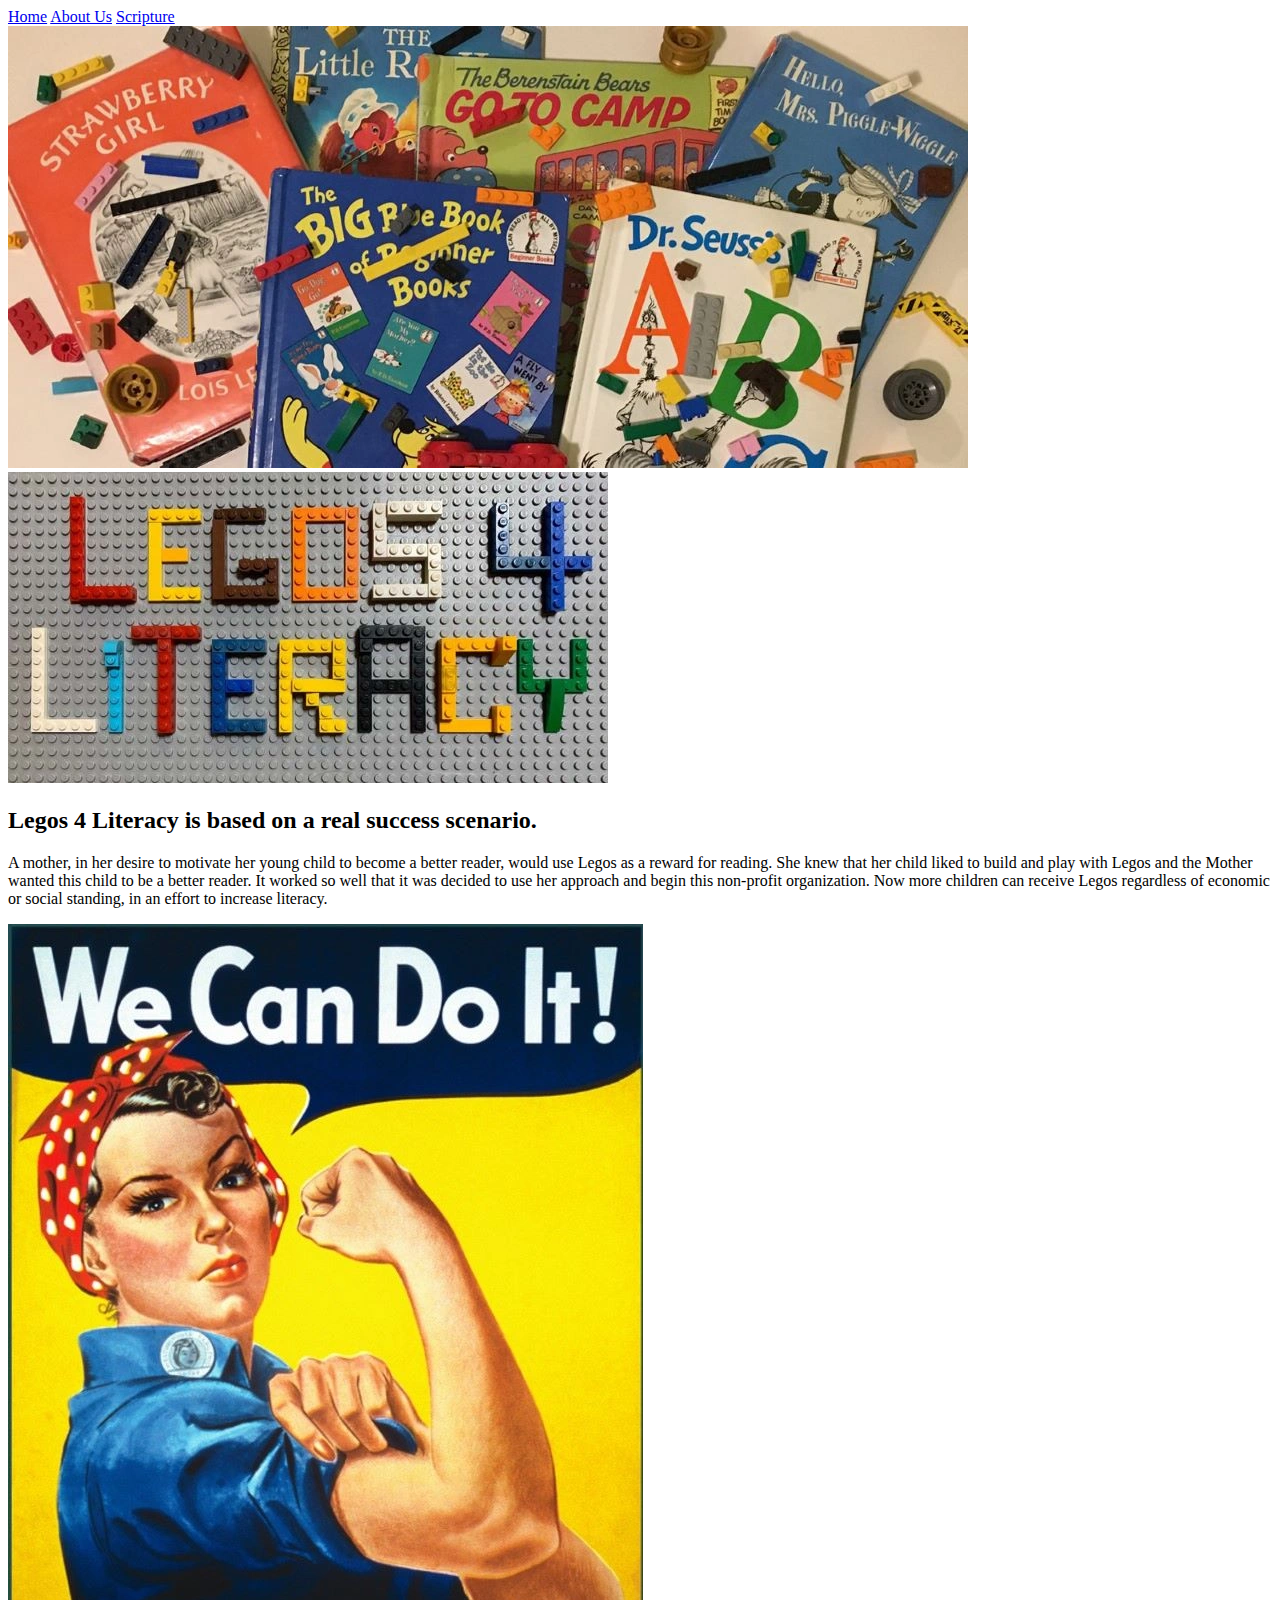
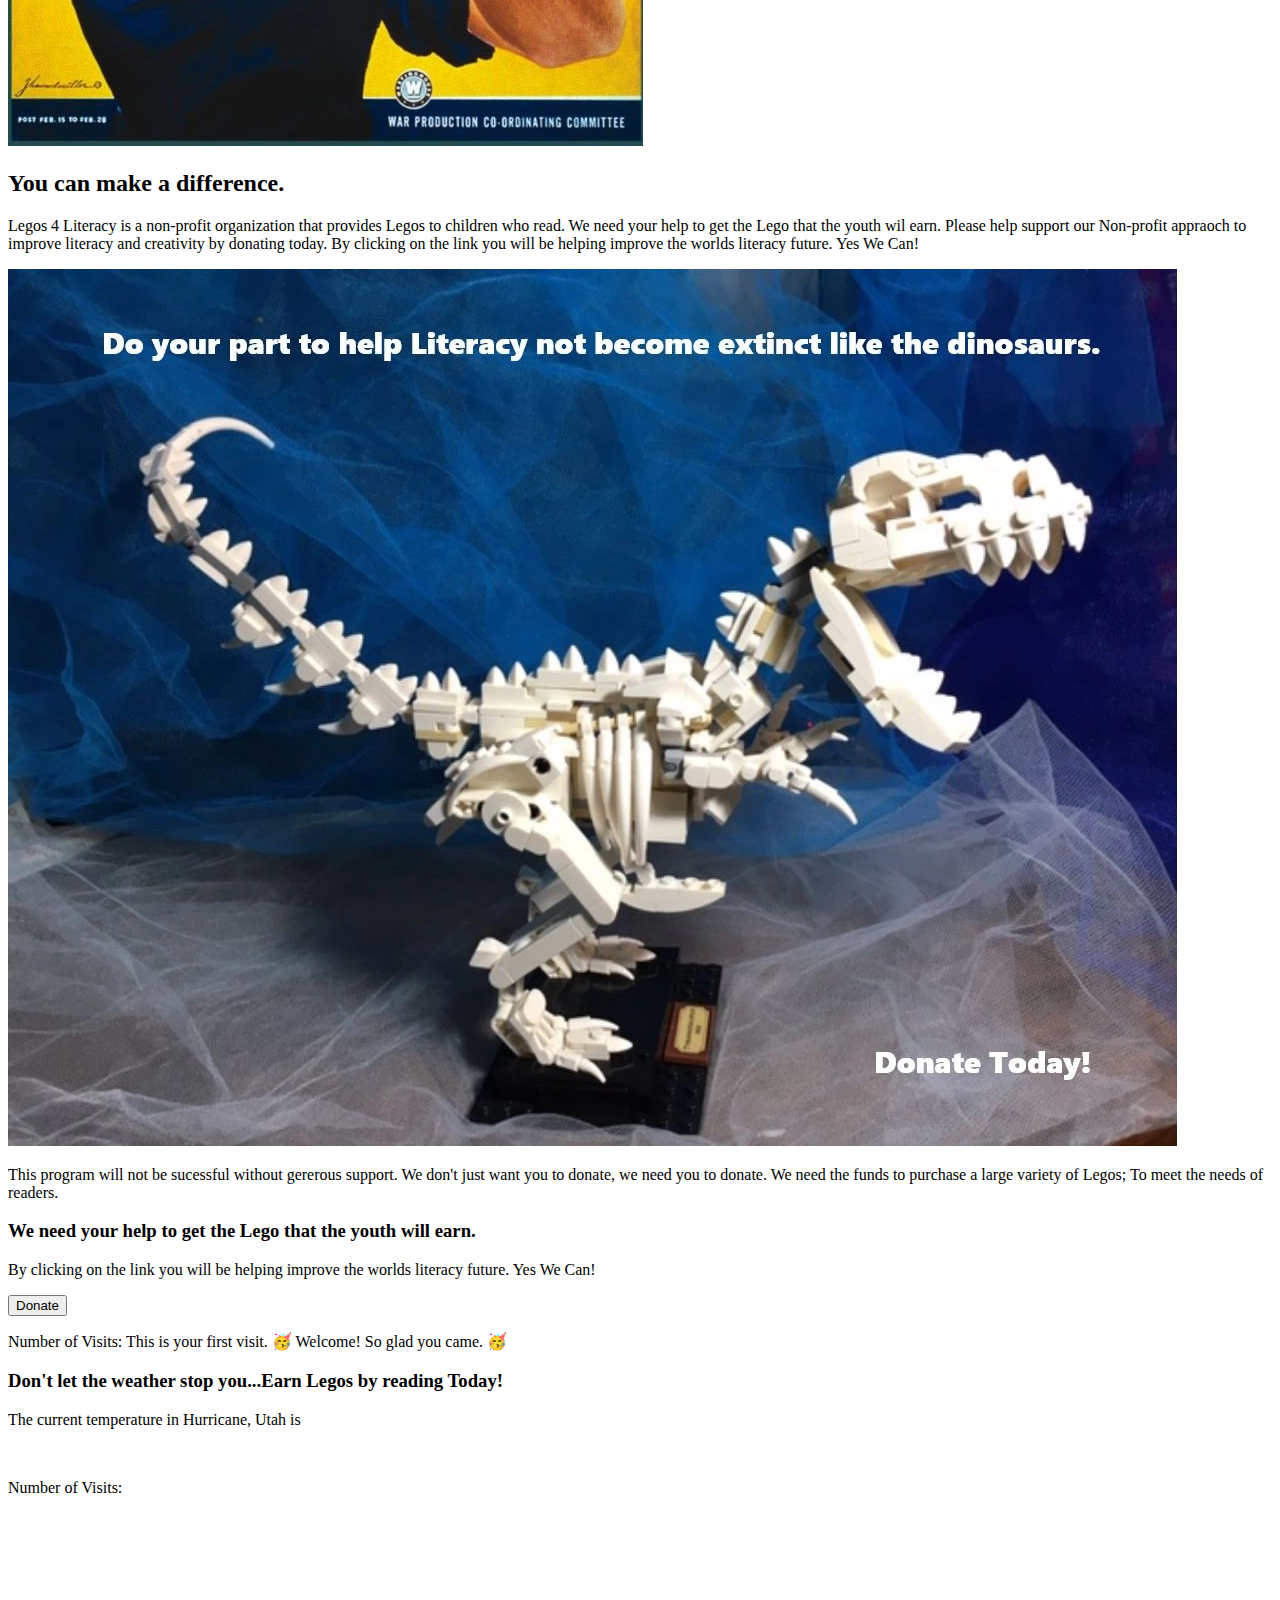
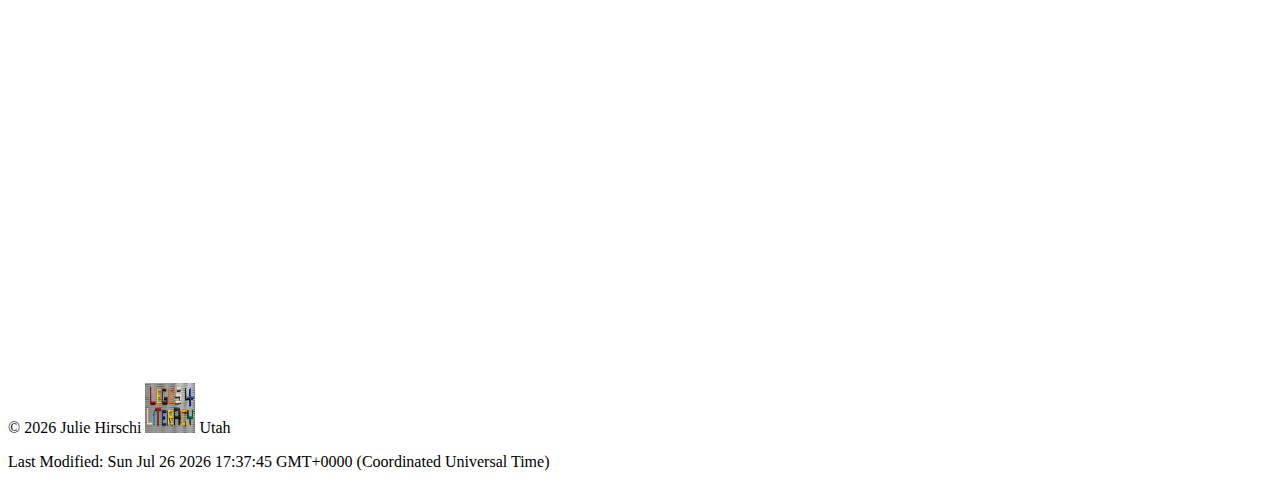
==== index.html/index.html @ 8812dffa "first commit" ====
<!DOCTYPE html>
<html lang="en">

<head>
    <meta charset="UTF-8" />
    <meta name="viewport" content="width=device-width, initial-scale=1.0" />
    <title>Legos 4 Literacy | Home</title>
    <link rel="stylesheet" href="/css/style.css" />
    <link rel="" <script src="js/main.js" type="module">
    </script>
</head>

<body>
    <header class="divider" id="main-header">

    </header>
    <div>
        <!--Top Nav Menu-->

        <nav class="navigation">
            <a href="#" title="Home">Home</a></li>
            <a href="about.html" title="About Us">About Us</a></li>
            <a href="https://www.churchofjesuschrist.org/study/scriptures/bofm/jacob/6?lang=eng"
                target="_blank">Scripture</a>
        </nav>
        <main class="divider">
            <div class="hero">
                <img src="/images/hero.webp" srcset="images/hero.webp 500w, images/hero.webp"
                    alt="childrens books with lego bricks spread on top" />
                <div class="logo logo--square">
                    <img src="images/logo.webp" alt="Legos 4 Literacy logo" />

                </div>
            </div>
            <section class="mission">
                <h2>Legos 4 Literacy is based on a real success scenario.</h2>
                <p>A mother, in her desire to motivate her young child to become a better reader, would use Legos as a
                    reward for reading. She knew that her child liked to build and play with Legos and the Mother wanted
                    this child to be a better reader. It worked so well that it was decided to use her approach and
                    begin this non-profit organization. Now more children can receive Legos regardless of economic or
                    social standing, in an effort to increase literacy.
                </p>
            </section>


</body>

</html>
<main>

    <img src="images/we-can-do.webp" srcset="images/we-can-do.webp 500w, images/we-can-do.webp"
        alt="We Can Do It war production co-ordinating committee poster" />
    <h2>You can make a difference.</h2>
    <p>Legos 4 Literacy is a non-profit organization that provides Legos to children who read. We need your help to get
        the Lego that the youth wil earn. Please help support our Non-profit appraoch to improve literacy and creativity
        by donating today. By clicking on the link you will be helping improve the worlds literacy future. Yes We Can!
    </p>
    <img src="images/extinct.webp" srcset="images/extinct.webp 500w, images/extinct.webp" alt="Lego T-Rex build" />
    <p>This program will not be sucessful without gererous support. We don't just want you to donate, we need you to
        donate. We need the funds to purchase a large variety of Legos; To meet the needs of readers.</p>
    <div class="flex-container">
        <section class="card left">
            <h3>We need your help to get the Lego that the youth will earn.</h3>
            <p>By clicking on the link you will be helping improve the worlds literacy future. Yes We Can!</p>
            <button onclick="location.href='thanks.html'">Donate</button>
            <p><span class="label">Number of Visits: </span><span class="visits"></span></p>
            <section class="card right">
                <h3>Don't let the weather stop you...Earn Legos by reading Today!</h3>
                <div class="weather-container">
                    <p>The current temperature in Hurricane, Utah is <span id="current-temp"></span></p>
                    <figure>
                        <img id="weather-icon" src="" alt="">
                        <figcaption></figcaption>
                    </figure>
                </div>
                <p><span class="label">Number of Visits: </span><span class="visits"></span></p>
            </section>
    </div>
    <iframe
        src="https://www.google.com/maps/embed?pb=!1m14!1m12!1m3!1d93133.69173955734!2d-113.36154691731468!3d37.163907134669046!2m3!1f0!2f0!3f0!3m2!1i1024!2i768!4f13.1!5e1!3m2!1sen!2sus!4v1730600381880!5m2!1sen!2sus"
        width="600" height="450" style="border:0;" allowfullscreen="" loading="lazy"
        referrerpolicy="no-referrer-when-downgrade"></iframe>
</main>
<footer>
    <p> &copy; <span id="fullYear"></span>
        Julie Hirschi
        <img src="images/logo.webp" alt="Legos 4 Literacy logo" width="50" height="50"> Utah
    </p>

    <p id="lastMod">Last Modified: <span id="lastModified"></span></p>
    <a href="https://www.facebook.com/" class="fa fa-facebook"></a>
    <a href="https://x.com/?lang=en" class="fa fa-twitter"></a>
    <a href="https://www.instagram.com/" class="fa fa-instagram"></a>
</footer>
<script src="js/getdates.js"></script>
<script src="js/scripts.js"></script>
<script src="js/weather.js"></script>
<script src="js/menu.js"></script>
<script src="js/links.js"></script>
</div>
</body>

</html>
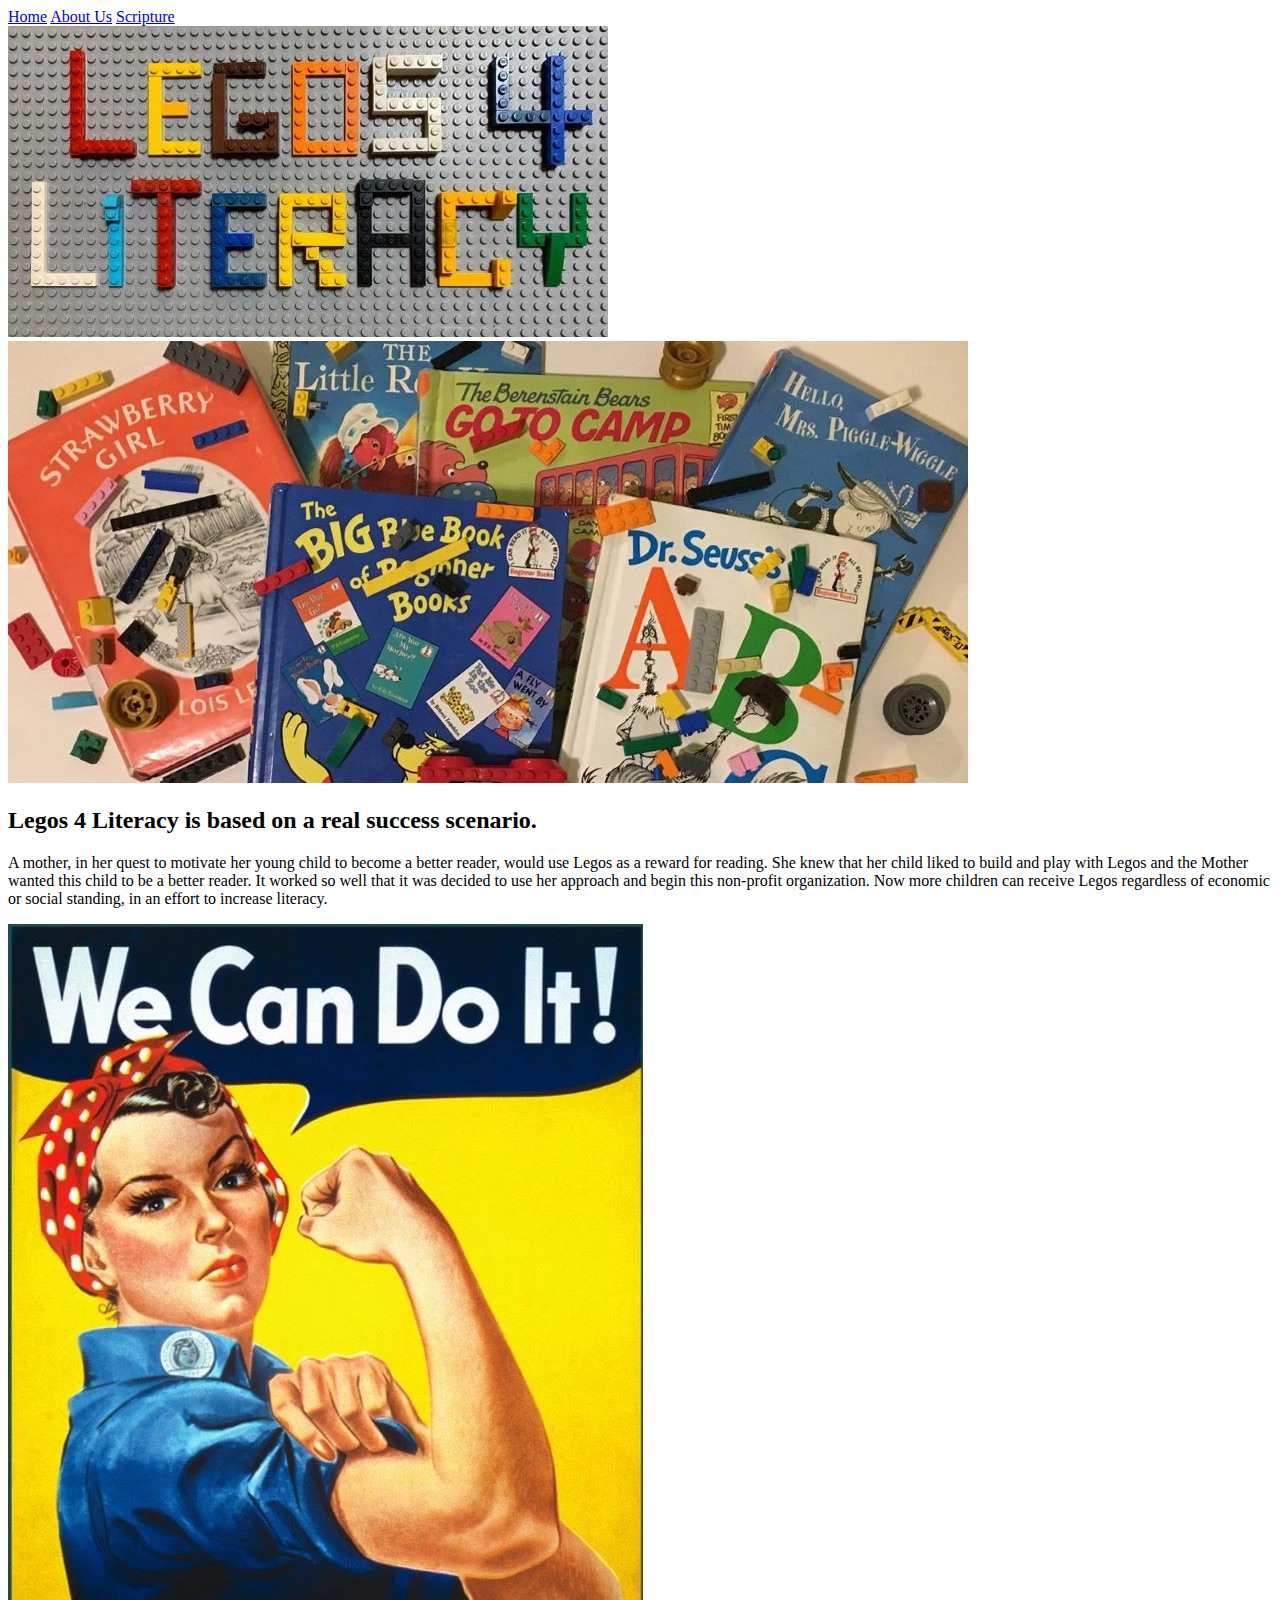
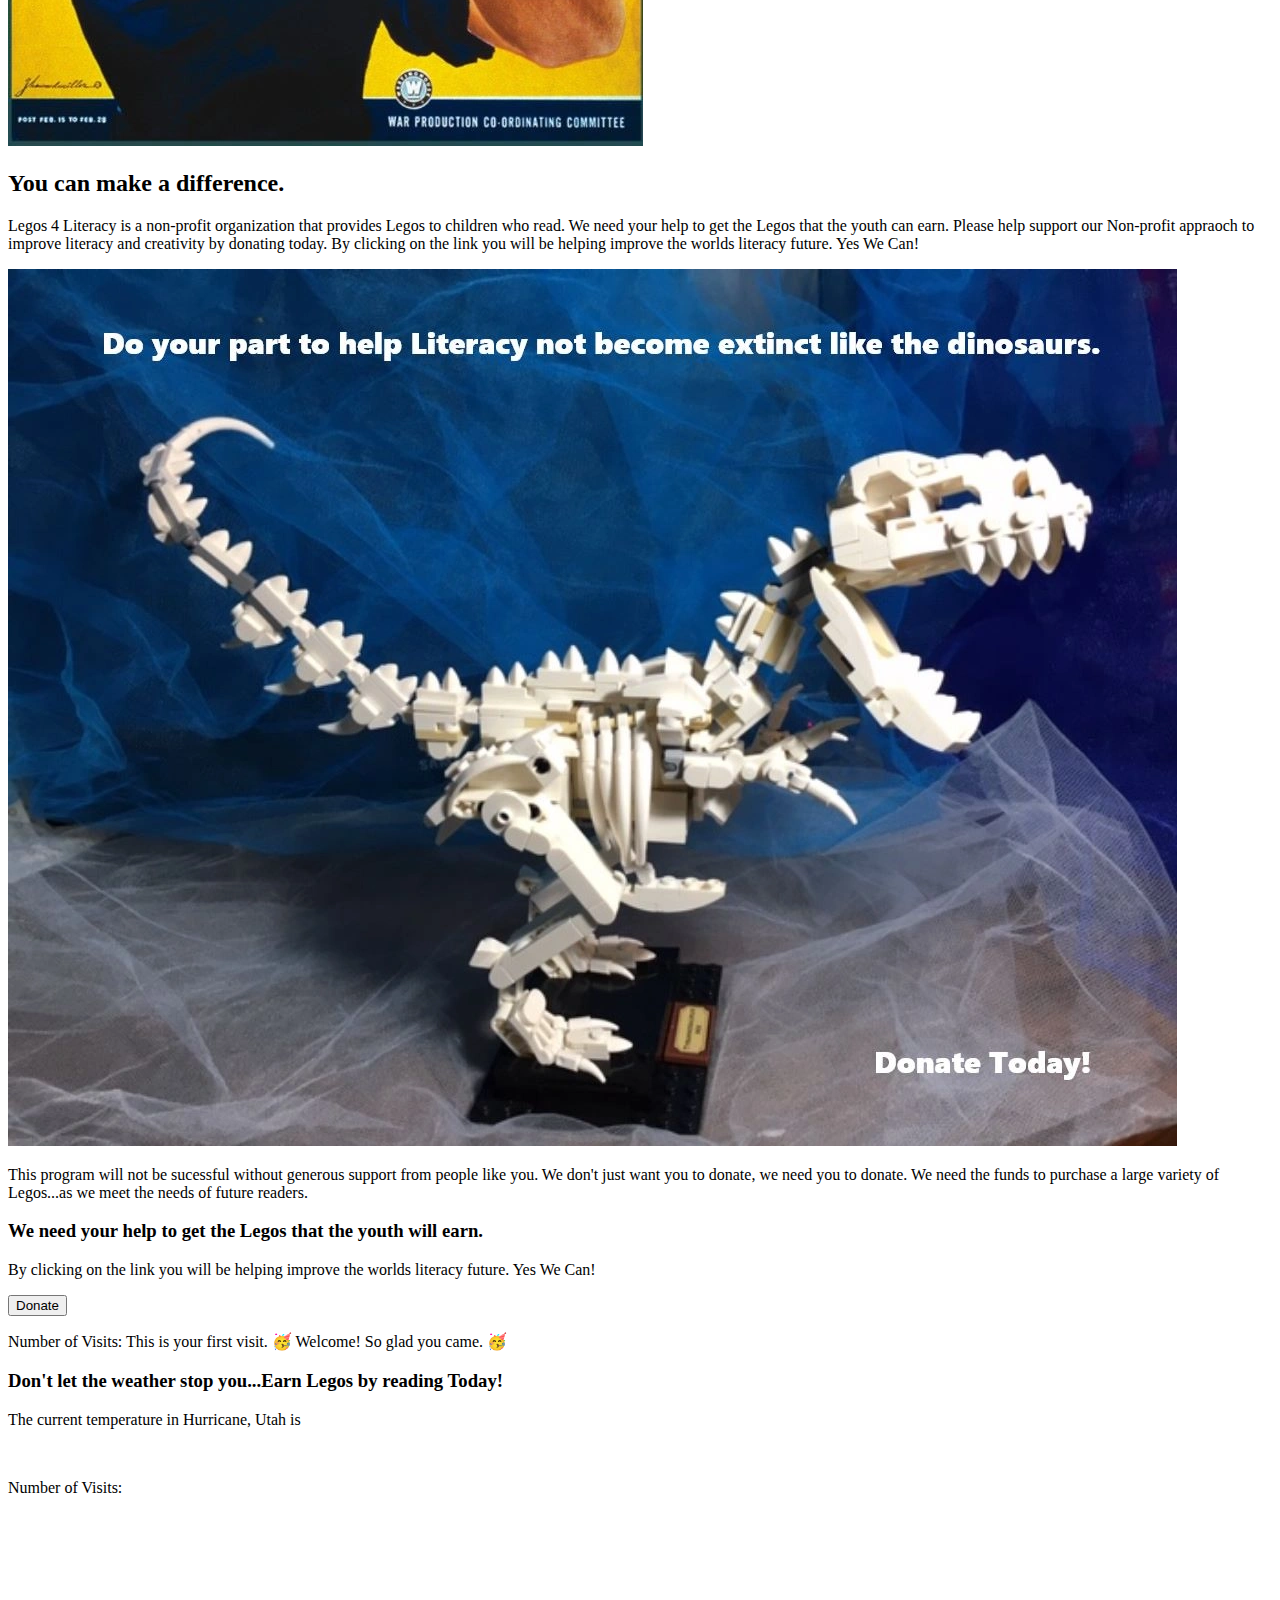
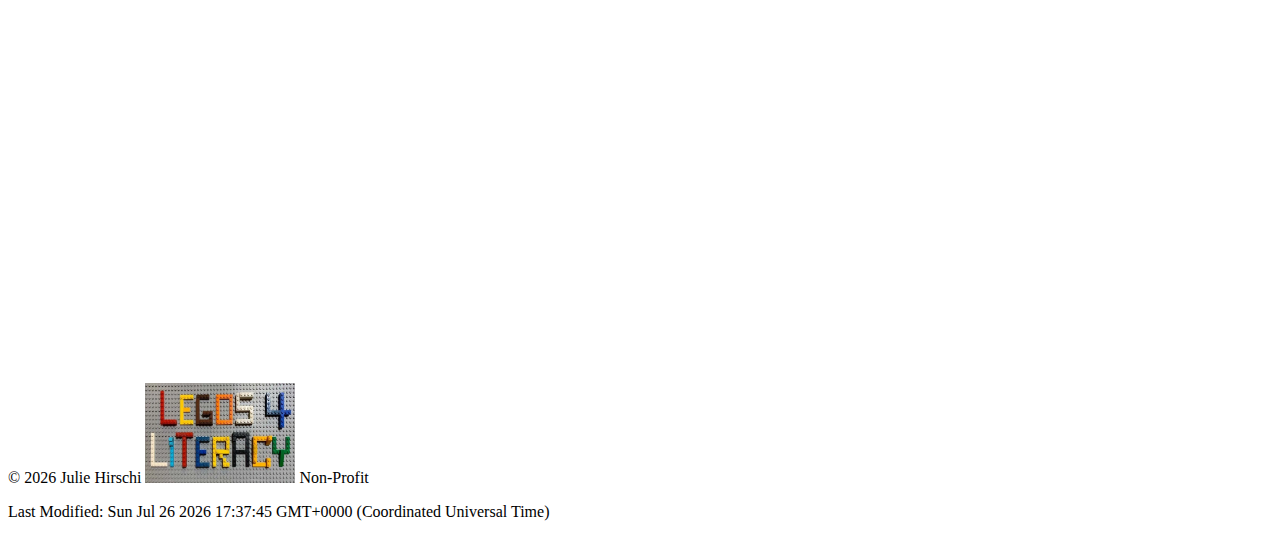
==== commit b1d22b4a: "cando" ====
--- a/index.html/index.html
+++ b/index.html/index.html
@@ -5,9 +5,8 @@
     <meta charset="UTF-8" />
     <meta name="viewport" content="width=device-width, initial-scale=1.0" />
     <title>Legos 4 Literacy | Home</title>
-    <link rel="stylesheet" href="/css/style.css" />
-    <link rel="" <script src="js/main.js" type="module">
-    </script>
+    <link rel="stylesheet" href="/css/base.css" />
+
 </head>
 
 <body>
@@ -18,23 +17,23 @@
         <!--Top Nav Menu-->
 
         <nav class="navigation">
-            <a href="#" title="Home">Home</a></li>
+            <a href="http://github.com/JulieHirschi/wdd330-challenge" title="Home">Home</a></li>
             <a href="about.html" title="About Us">About Us</a></li>
             <a href="https://www.churchofjesuschrist.org/study/scriptures/bofm/jacob/6?lang=eng"
                 target="_blank">Scripture</a>
         </nav>
         <main class="divider">
             <div class="hero">
-                <img src="/images/hero.webp" srcset="images/hero.webp 500w, images/hero.webp"
-                    alt="childrens books with lego bricks spread on top" />
+
                 <div class="logo logo--square">
                     <img src="images/logo.webp" alt="Legos 4 Literacy logo" />
-
+                    <img src="/images/hero.webp" srcset="images/hero.webp 500w, images/hero.webp"
+                        alt="childrens books with lego bricks spread on top" />
                 </div>
             </div>
             <section class="mission">
                 <h2>Legos 4 Literacy is based on a real success scenario.</h2>
-                <p>A mother, in her desire to motivate her young child to become a better reader, would use Legos as a
+                <p>A mother, in her quest to motivate her young child to become a better reader, would use Legos as a
                     reward for reading. She knew that her child liked to build and play with Legos and the Mother wanted
                     this child to be a better reader. It worked so well that it was decided to use her approach and
                     begin this non-profit organization. Now more children can receive Legos regardless of economic or
@@ -52,17 +51,19 @@
         alt="We Can Do It war production co-ordinating committee poster" />
     <h2>You can make a difference.</h2>
     <p>Legos 4 Literacy is a non-profit organization that provides Legos to children who read. We need your help to get
-        the Lego that the youth wil earn. Please help support our Non-profit appraoch to improve literacy and creativity
+        the Legos that the youth can earn. Please help support our Non-profit appraoch to improve literacy and
+        creativity
         by donating today. By clicking on the link you will be helping improve the worlds literacy future. Yes We Can!
     </p>
     <img src="images/extinct.webp" srcset="images/extinct.webp 500w, images/extinct.webp" alt="Lego T-Rex build" />
-    <p>This program will not be sucessful without gererous support. We don't just want you to donate, we need you to
-        donate. We need the funds to purchase a large variety of Legos; To meet the needs of readers.</p>
+    <p>This program will not be sucessful without generous support from people like you. We don't just want you to
+        donate, we need you to
+        donate. We need the funds to purchase a large variety of Legos...as we meet the needs of future readers.</p>
     <div class="flex-container">
         <section class="card left">
-            <h3>We need your help to get the Lego that the youth will earn.</h3>
+            <h3>We need your help to get the Legos that the youth will earn.</h3>
             <p>By clicking on the link you will be helping improve the worlds literacy future. Yes We Can!</p>
-            <button onclick="location.href='thanks.html'">Donate</button>
+            <button onclick="location.href='donate.html'">Donate</button>
             <p><span class="label">Number of Visits: </span><span class="visits"></span></p>
             <section class="card right">
                 <h3>Don't let the weather stop you...Earn Legos by reading Today!</h3>
@@ -84,7 +85,7 @@
 <footer>
     <p> &copy; <span id="fullYear"></span>
         Julie Hirschi
-        <img src="images/logo.webp" alt="Legos 4 Literacy logo" width="50" height="50"> Utah
+        <img src="images/logo.webp" alt="Legos 4 Literacy logo" width="150" height="100"> Non-Profit
     </p>
 
     <p id="lastMod">Last Modified: <span id="lastModified"></span></p>
